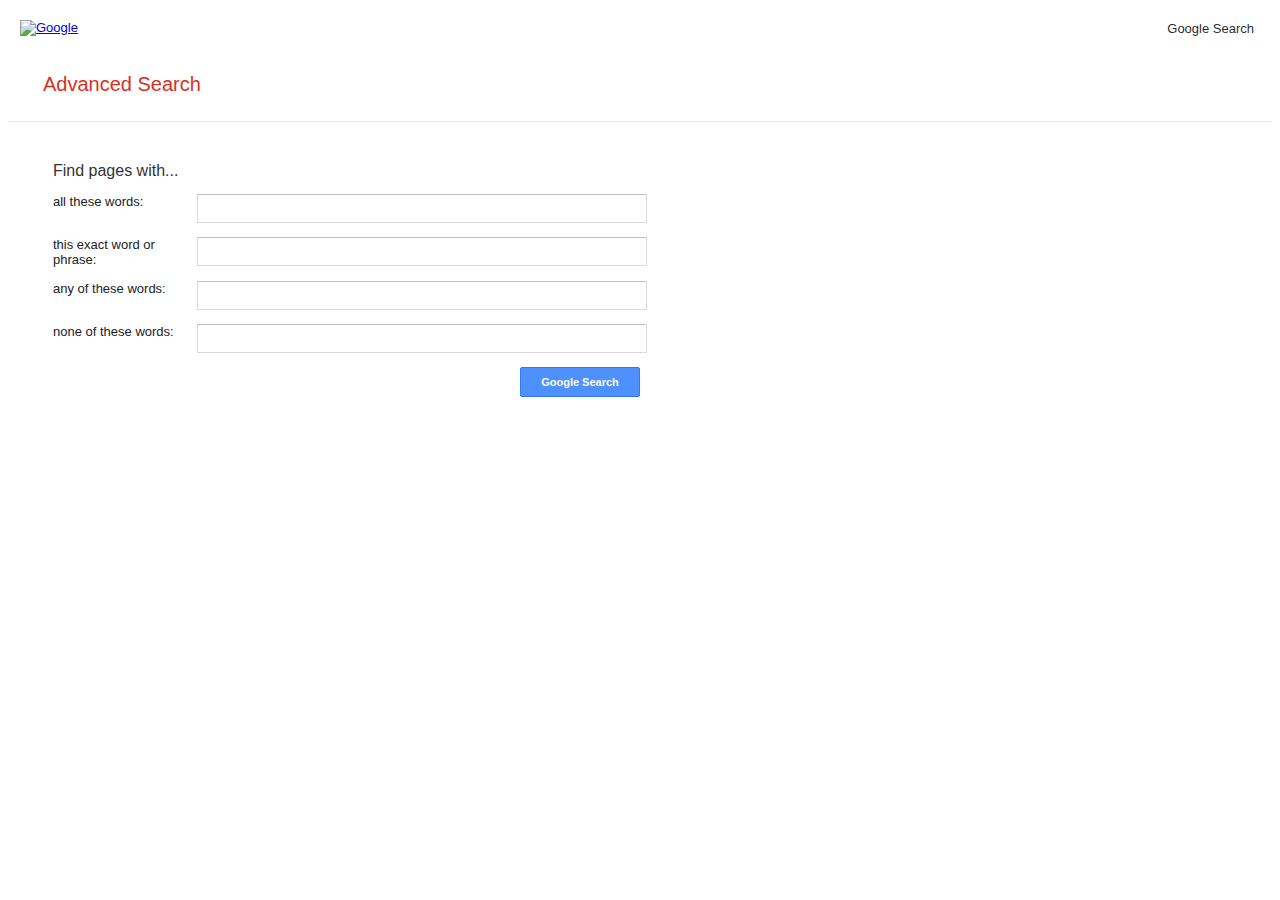
==== advanced.html @ 650bec64 "First commit" ====
<!DOCTYPE html>
<html lang="en">
    <head>
        <title>Search</title>
        <link rel="stylesheet" href="styles.css">
        <meta name="viewport" content="width=device-width, initial-scale=1.0">
    </head>
    <body>
        <div id="top">
            <div id="topimage">
                <a href="index.html">
                <img id="google_small" src="images/google_logo.png" alt="Google">
            </a>
            </div> 
            <div id="toplinks">
                <a class="search_link" href="index.html">Google Search</a>
            </div>
        </div>
        <div id="title">
            Advanced Search
        </div>
        <div id="separator"></div>
        <div id="content">
            <div id="title-content">Find pages with...</div>
            <form action="https://www.google.com/search">
                <div class="search-fields">
                    <div class="search-text">all these words:</div>
                    <div class="search-field"><input type="text" name="q" class="afield"></div>
                </div>
                <div class="search-fields">
                    <div class="search-text">this exact word or phrase:</div>
                    <div class="search-field"><input type="text" name="q" class="afield"></div>
                </div>
                <div class="search-fields">
                    <div class="search-text">any of these words:</div>
                    <div class="search-field"><input type="text" name="q" class="afield"></div>
                </div>
                <div class="search-fields">
                    <div class="search-text">none of these words:</div>
                    <div class="search-field"><input type="text" name="q" class="afield"></div>
                </div>
                </div>
                <div class="search-fields">
                    <div class="search-text"></div>
                    <input type="submit" value="Google Search" id="abutton">
                </div>
            </form>
        </div>
    </body>
</html>
---- styles.css ----
body {
    font-family: arial, sans-serif;
    font-size: 13px;
    color: #202124;

}


#top {
    display: flex;
    align-items: center;
    padding: 12px;
    justify-content: space-between;
    width: auto;
    
}


#google_small {
    height: 25px;

}

.search_link {
    text-decoration: none;
    padding: 6px;
    color: rgba(0,0,0,.87);
}

.search_link:hover {
    text-decoration: underline;
}

#image {
    display: flex;
    flex-direction: column;
    align-items: center;
    padding-top: 120px;
}

#title {
    color: #d93025;
    font-size: 20px;
    margin: 25px 35px;
}

#separator {
    border-bottom: 1px solid #ebebeb;
}

#content {
    margin: 40px 20px 0px 45px;
}

#title-content {
    font-size: 16px;
    color: #333;
}

.search-fields {
    display: flex;
    margin-top: 14px;

}

.search-field{
    justify-content: center;
    min-width: 60%;
}

.afield {
    border-radius: 1px;
    border: 1px solid #d9d9d9;
    border-top: 1px solid #c0c0c0;
    font-size: 13px;
    height: 25px;
    padding: 1px 8px;
    min-width: 60%;
}

.afield:focus {
    box-shadow: inset 0 1px 2px rgb(0 0 0 / 30%);
    border: 1px solid #4d90fe;
    outline: none;
}

.search-text{
    justify-content: center;
    align-items: center;
    width: 12%;    
}


#abutton{
    box-shadow: none;
    background-color: #4d90fe;
    border: 1px solid #3079ed;
    color: #fff;
    border-radius: 2px;
    cursor: default;
    font-size: 11px;
    font-weight: bold;
    text-align: center;
    height: 30px;
    min-width: 120px;
    margin: auto 50% auto auto;
}

#search {
    display: flex;
    flex-direction: column;
    text-align: center;
    padding-top: 25px;
    width: 100%;
}


#sfielddiv {
    align-items: center;
    justify-content: center;
    border-radius: 24px;
    height: 44px;
    border: 1px solid #dfe1e5;
    width: auto;
    min-width: 40%;
    max-width: 400px;
    
    margin: auto auto 20px auto ;
}

#sfielddiv:hover {
    box-shadow: 0 1px 6px rgb(32 33 36 / 28%);
    border-color: rgba(223,225,229,0);
}

#sfield{
    border: 0px solid #dfe1e5;
    width: 95%;
    height: 90%;
}

#sfield:focus{
    border: 0px;
    outline: none !important;
}


input {
    border-color: lightgray;
}

.sbuttons {
    font-size: 14px;
    border: 1px;
    border-radius: 4px;
    background-color: #f8f9fa;
    color: #3c4043;
    padding: 0 16px;
    margin: 11px 4px;
    height: 36px;
    cursor: pointer;
}

.sbuttons:hover {
    box-shadow: 0 1px 1px rgb(0 0 0 / 10%);
    background-color: #f8f9fa;
    border: 1px solid #dadce0;
    color: #202124;
}
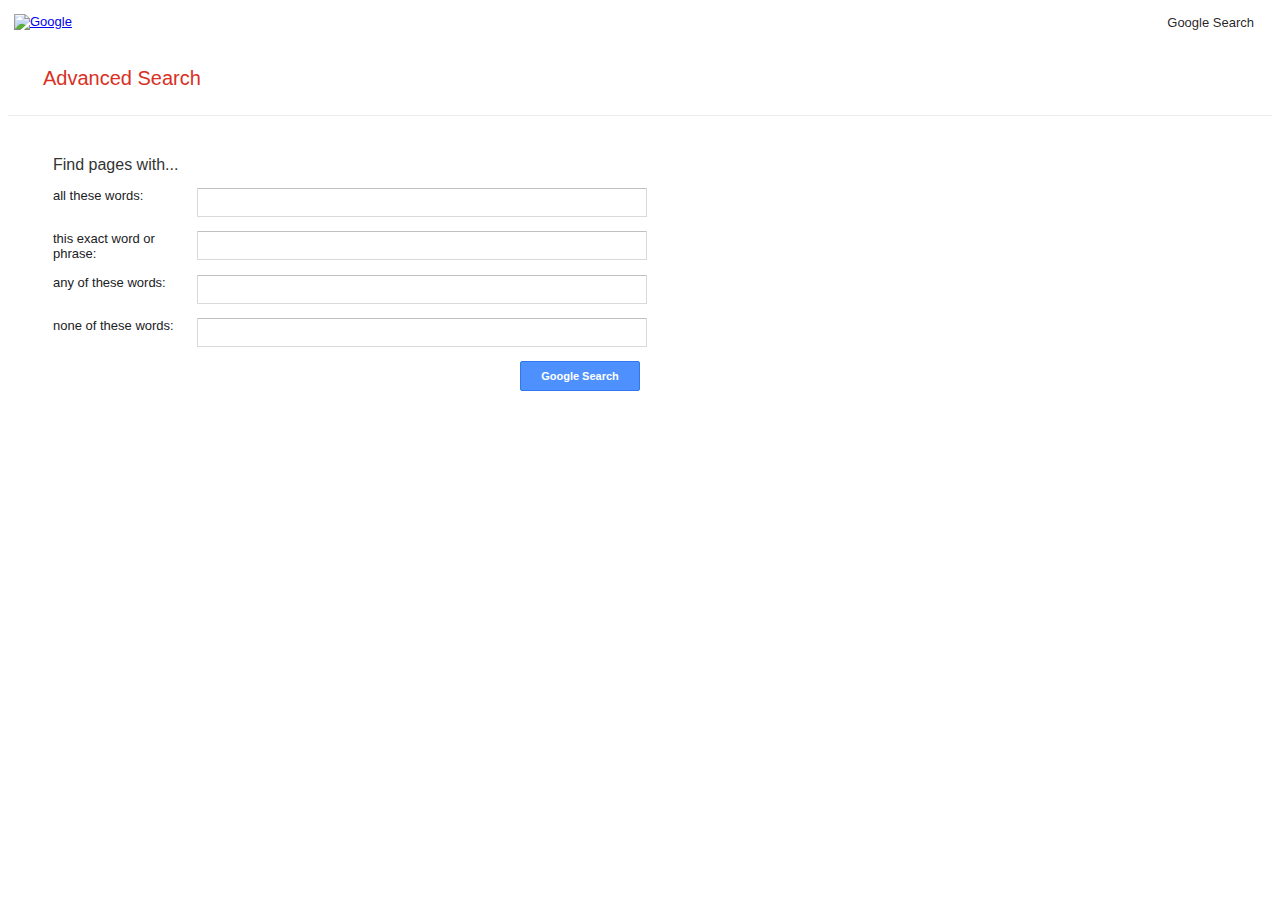
==== commit db8fc46a: "Advanced Search" ====
--- a/advanced.html
+++ b/advanced.html
@@ -1,16 +1,16 @@
 <!DOCTYPE html>
 <html lang="en">
     <head>
-        <title>Search</title>
+        <title>Google Advanced Search</title>
         <link rel="stylesheet" href="styles.css">
         <meta name="viewport" content="width=device-width, initial-scale=1.0">
     </head>
     <body>
-        <div id="top">
+        <div id="top_a">
             <div id="topimage">
                 <a href="index.html">
                 <img id="google_small" src="images/google_logo.png" alt="Google">
-            </a>
+                </a>
             </div> 
             <div id="toplinks">
                 <a class="search_link" href="index.html">Google Search</a>
@@ -25,19 +25,19 @@
             <form action="https://www.google.com/search">
                 <div class="search-fields">
                     <div class="search-text">all these words:</div>
-                    <div class="search-field"><input type="text" name="q" class="afield"></div>
+                    <div class="search-field"><input type="text" name="as_q" class="afield"></div>
                 </div>
                 <div class="search-fields">
                     <div class="search-text">this exact word or phrase:</div>
-                    <div class="search-field"><input type="text" name="q" class="afield"></div>
+                    <div class="search-field"><input type="text" name="as_epq" class="afield"></div>
                 </div>
                 <div class="search-fields">
                     <div class="search-text">any of these words:</div>
-                    <div class="search-field"><input type="text" name="q" class="afield"></div>
+                    <div class="search-field"><input type="text" name="as_oq" class="afield"></div>
                 </div>
                 <div class="search-fields">
                     <div class="search-text">none of these words:</div>
-                    <div class="search-field"><input type="text" name="q" class="afield"></div>
+                    <div class="search-field"><input type="text" name="as_eq" class="afield"></div>
                 </div>
                 </div>
                 <div class="search-fields">
--- a/styles.css
+++ b/styles.css
@@ -9,16 +9,22 @@
 #top {
     display: flex;
     align-items: center;
-    padding: 12px;
+    padding: 12px 12px 12px 12px;
     justify-content: space-between;
     width: auto;
-    
+}
+
+#top_a {
+    display: flex;
+    align-items: center;
+    padding: 6px 12px 12px 6px;
+    justify-content: space-between;
+    width: auto;
 }
 
 
 #google_small {
     height: 25px;
-
 }
 
 .search_link {
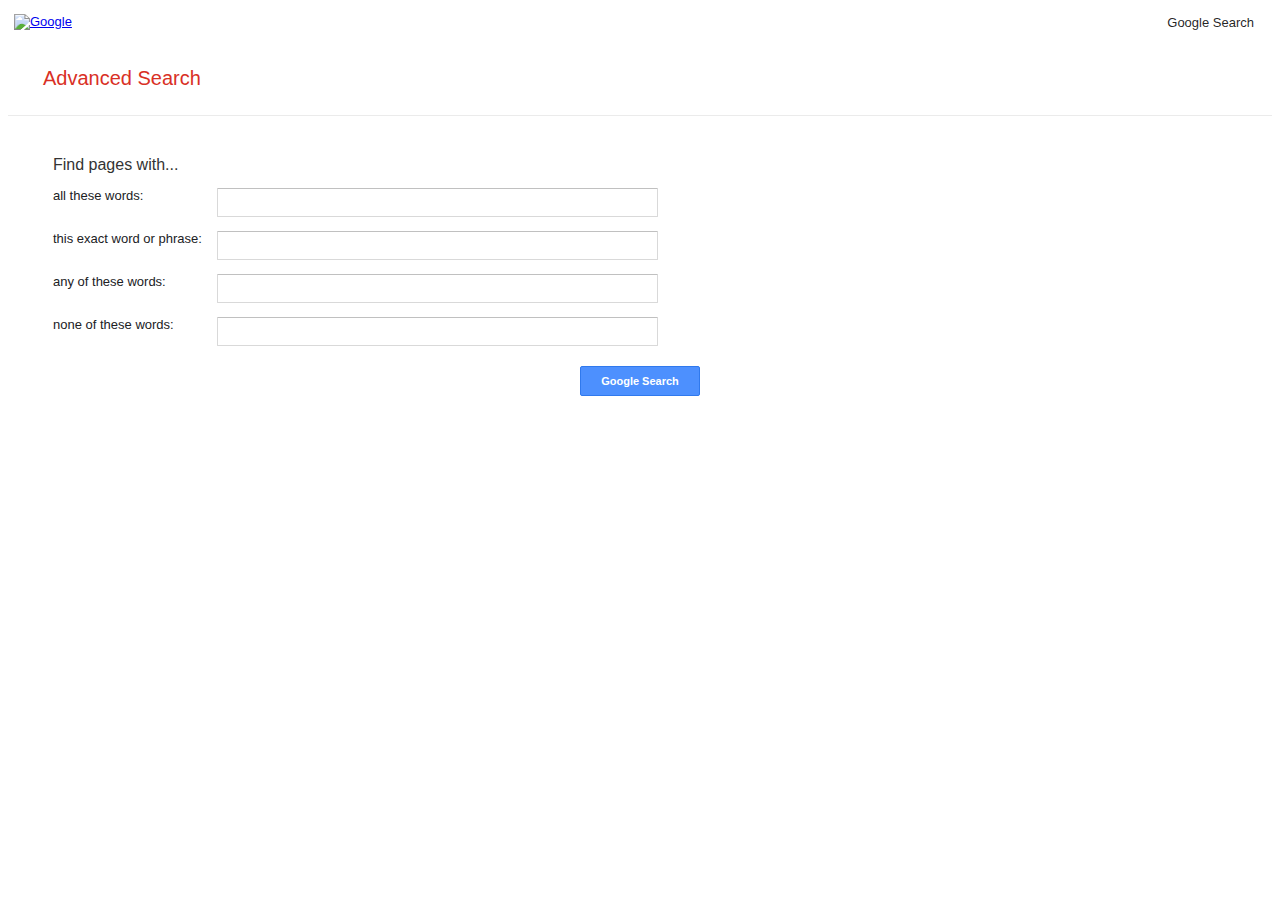
==== commit 007b5e54: "Mobile version css" ====
--- a/advanced.html
+++ b/advanced.html
@@ -39,9 +39,7 @@
                     <div class="search-text">none of these words:</div>
                     <div class="search-field"><input type="text" name="as_eq" class="afield"></div>
                 </div>
-                </div>
-                <div class="search-fields">
-                    <div class="search-text"></div>
+                <div id="abuttons">                 
                     <input type="submit" value="Google Search" id="abutton">
                 </div>
             </form>
--- a/styles.css
+++ b/styles.css
@@ -1,3 +1,36 @@
+@media (max-width: 600px) {
+    #content {
+        margin: 10px 10px 0px 10px;
+    }
+
+    .search-text {
+        width: 50%;
+    }
+
+    #title {
+        color: #d93025;
+        font-size: 20px;
+        margin: 10px 10px;
+    }
+
+    body {
+        font-size: 5px;
+    }
+}
+
+@media (min-width: 601px) {
+    #content {
+        margin: 40px 45px 0px 45px;
+    }
+
+    #title {
+        color: #d93025;
+        font-size: 20px;
+        margin: 25px 35px;
+    }
+}    
+
+
 body {
     font-family: arial, sans-serif;
     font-size: 13px;
@@ -14,6 +47,7 @@
     width: auto;
 }
 
+
 #top_a {
     display: flex;
     align-items: center;
@@ -44,19 +78,11 @@
     padding-top: 120px;
 }
 
-#title {
-    color: #d93025;
-    font-size: 20px;
-    margin: 25px 35px;
-}
-
 #separator {
     border-bottom: 1px solid #ebebeb;
 }
 
-#content {
-    margin: 40px 20px 0px 45px;
-}
+
 
 #title-content {
     font-size: 16px;
@@ -66,7 +92,6 @@
 .search-fields {
     display: flex;
     margin-top: 14px;
-
 }
 
 .search-field{
@@ -93,7 +118,7 @@
 .search-text{
     justify-content: center;
     align-items: center;
-    width: 12%;    
+    min-width: 14%;    
 }
 
 
@@ -109,7 +134,13 @@
     text-align: center;
     height: 30px;
     min-width: 120px;
-    margin: auto 50% auto auto;
+    margin: auto;
+}
+
+#abuttons{
+    display: flex;
+    margin: auto;
+    margin-top: 20px;
 }
 
 #search {
